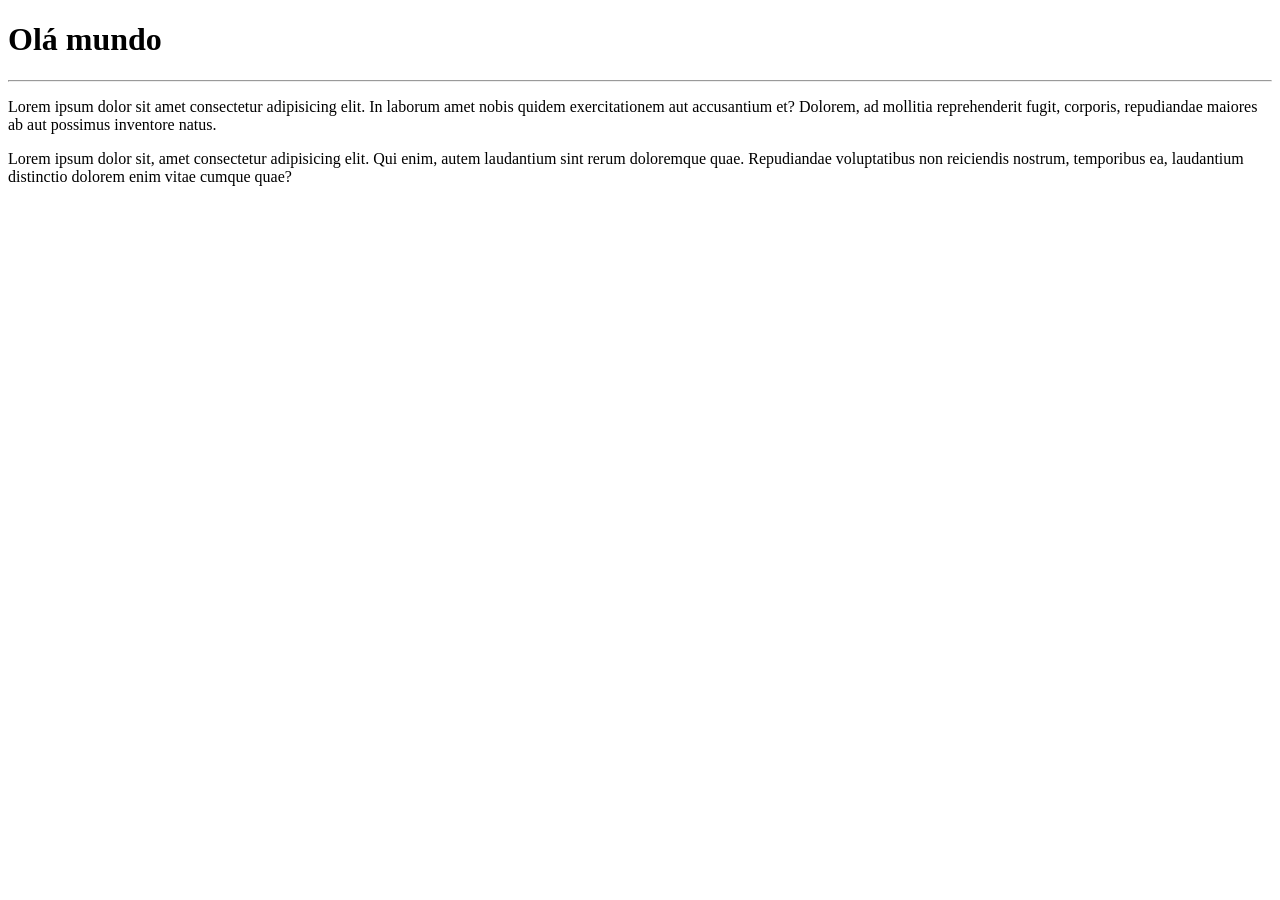
==== site-exemplo/index.html @ 4fb488c9 "mais paragrafo" ====
<!DOCTYPE html>
<html lang="en">
<head>
    <meta charset="UTF-8">
    <meta name="viewport" content="width=device-width, initial-scale=1.0">
    <title> Meu primeiro site em repositório</title>
</head>
<body>
    <h1> Olá mundo</h1>
    <hr>
    <p>Lorem ipsum dolor sit amet consectetur adipisicing elit. In laborum amet nobis quidem exercitationem aut accusantium et? 
        Dolorem, ad mollitia reprehenderit fugit, corporis, repudiandae maiores ab aut possimus inventore natus. </p>
    <p> Lorem ipsum dolor sit, amet consectetur adipisicing elit. Qui enim, autem laudantium sint rerum doloremque quae. 
        Repudiandae voluptatibus non reiciendis nostrum, temporibus ea, laudantium distinctio dolorem enim vitae cumque quae?
    </p>
</body>
</html>
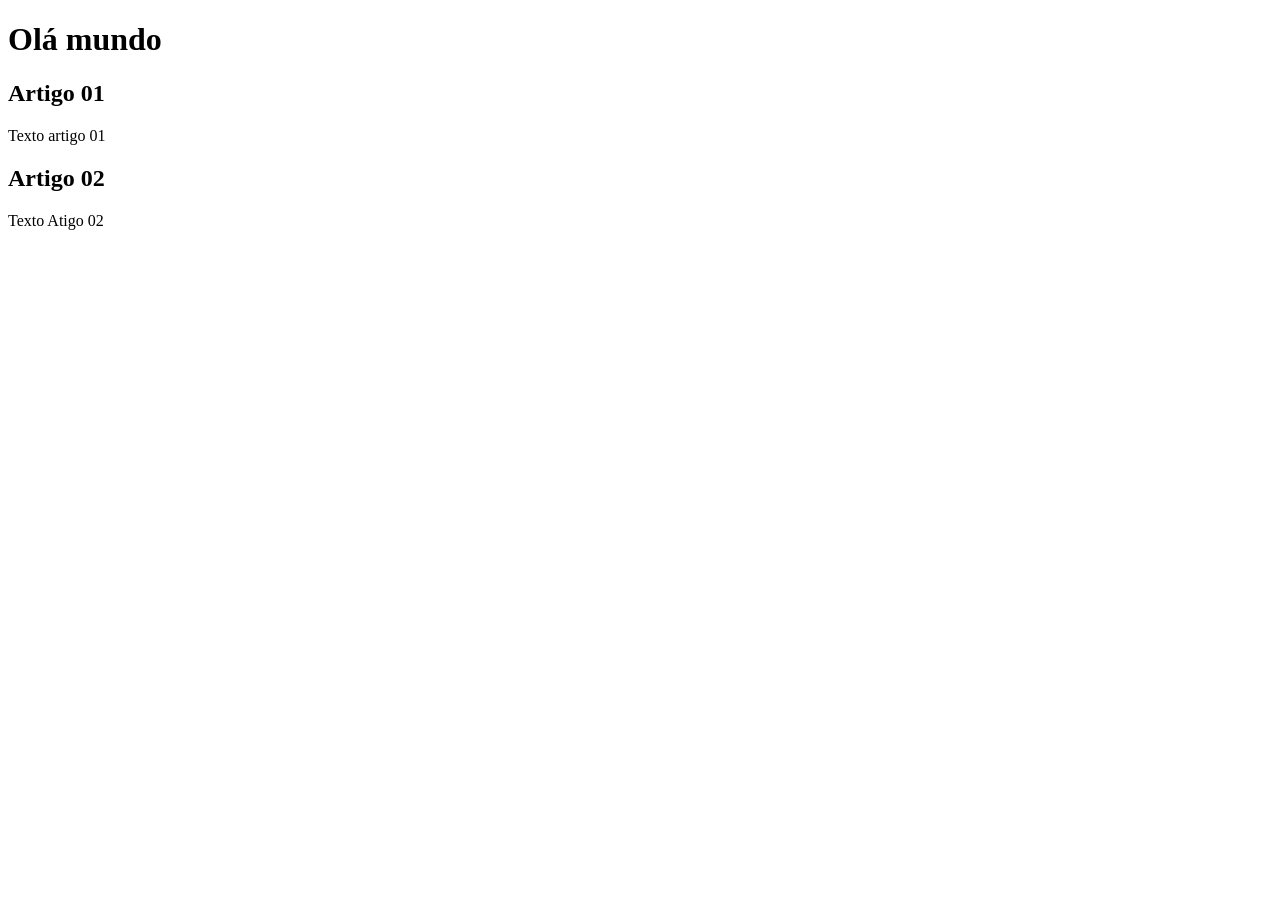
==== commit 82ea002d: "add index" ====
--- a/site-exemplo/index.html
+++ b/site-exemplo/index.html
@@ -6,12 +6,19 @@
     <title> Meu primeiro site em repositório</title>
 </head>
 <body>
-    <h1> Olá mundo</h1>
-    <hr>
-    <p>Lorem ipsum dolor sit amet consectetur adipisicing elit. In laborum amet nobis quidem exercitationem aut accusantium et? 
-        Dolorem, ad mollitia reprehenderit fugit, corporis, repudiandae maiores ab aut possimus inventore natus. </p>
-    <p> Lorem ipsum dolor sit, amet consectetur adipisicing elit. Qui enim, autem laudantium sint rerum doloremque quae. 
-        Repudiandae voluptatibus non reiciendis nostrum, temporibus ea, laudantium distinctio dolorem enim vitae cumque quae?
-    </p>
+    <main>
+        <header>
+             <h1> Olá mundo</h1>
+        </header>
+        <article>
+            <h2>Artigo 01</h2>
+            <p>Texto artigo 01</p>
+        </article>
+        <article>
+            <h2>Artigo 02</h2>
+            <p>Texto Atigo 02</p>
+        </article>
+    </main>
+   
 </body>
 </html>
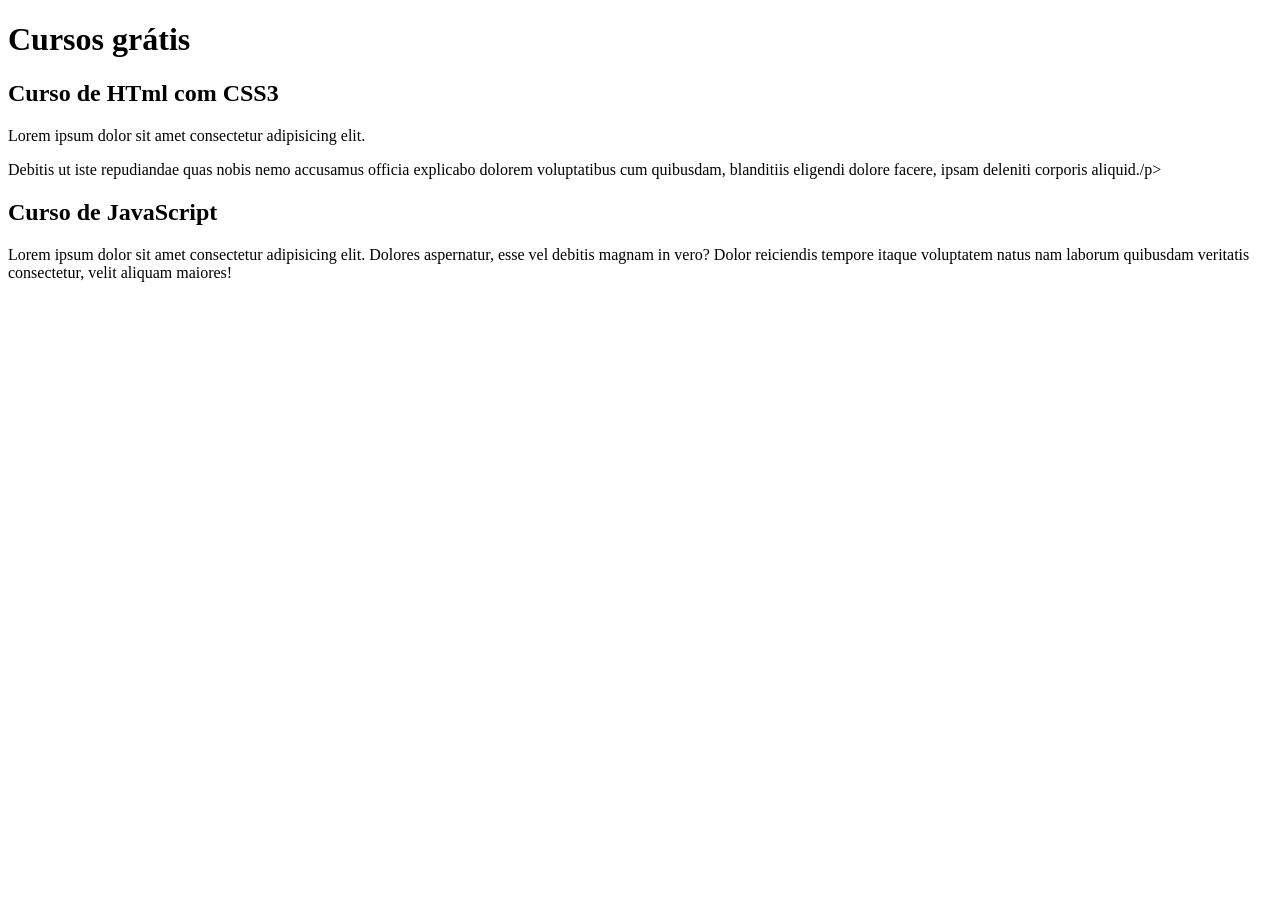
==== commit fd102241: "escrever" ====
--- a/site-exemplo/index.html
+++ b/site-exemplo/index.html
@@ -8,15 +8,16 @@
 <body>
     <main>
         <header>
-             <h1> Olá mundo</h1>
+             <h1>Cursos grátis</h1>
         </header>
         <article>
-            <h2>Artigo 01</h2>
-            <p>Texto artigo 01</p>
+            <h2>Curso de HTml com CSS3</h2>
+            <p>Lorem ipsum dolor sit amet consectetur adipisicing elit.
+            <p>Debitis ut iste repudiandae quas nobis nemo accusamus officia explicabo dolorem voluptatibus cum quibusdam, blanditiis eligendi dolore facere, ipsam deleniti corporis aliquid./p>
         </article>
         <article>
-            <h2>Artigo 02</h2>
-            <p>Texto Atigo 02</p>
+            <h2>Curso de JavaScript</h2>
+            <p>Lorem ipsum dolor sit amet consectetur adipisicing elit. Dolores aspernatur, esse vel debitis magnam in vero? Dolor reiciendis tempore itaque voluptatem natus nam laborum quibusdam veritatis consectetur, velit aliquam maiores!</p>
         </article>
     </main>
    
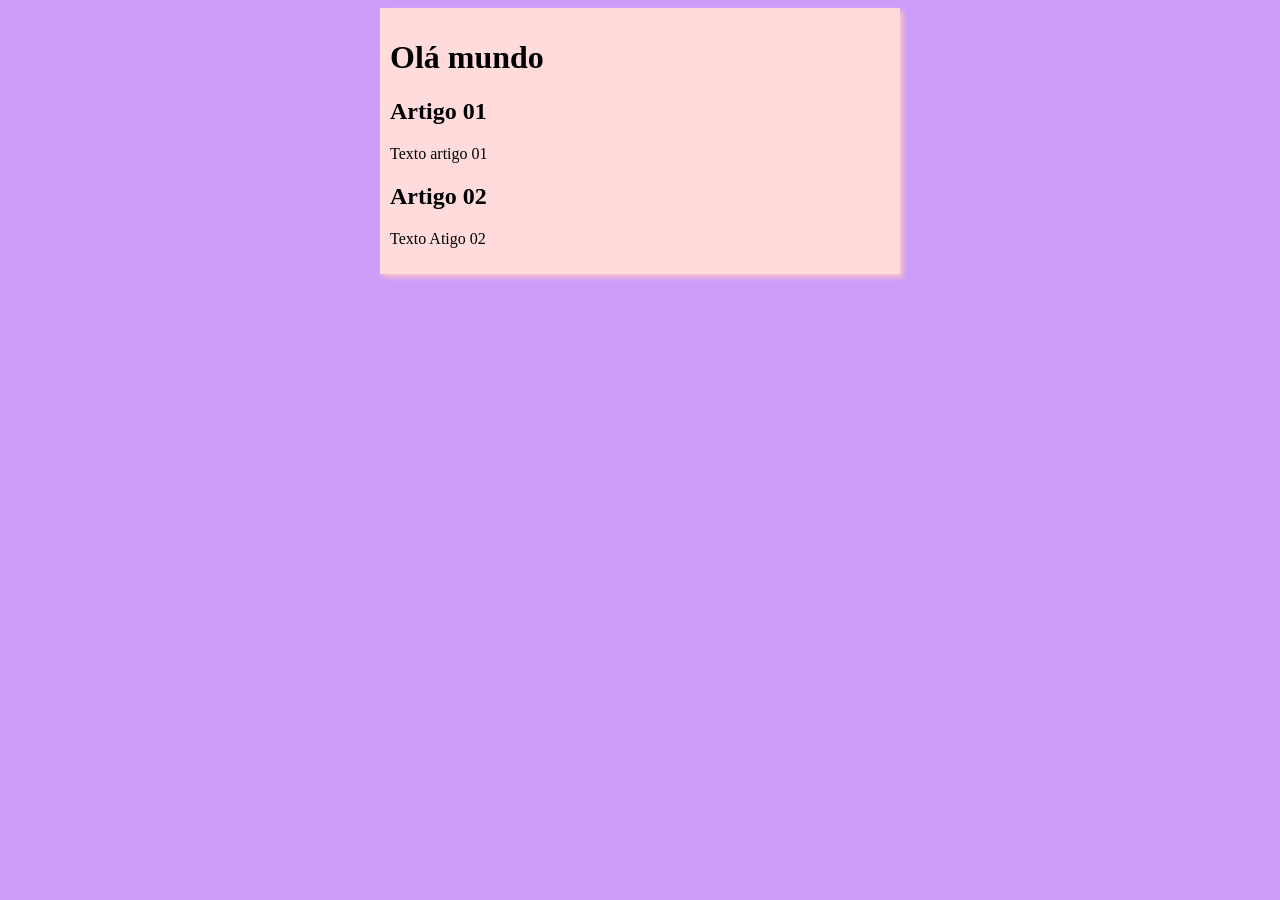
==== commit e4e900a6: "tem" ====
--- a/site-exemplo/index.html
+++ b/site-exemplo/index.html
@@ -4,20 +4,20 @@
     <meta charset="UTF-8">
     <meta name="viewport" content="width=device-width, initial-scale=1.0">
     <title> Meu primeiro site em repositório</title>
+    <link rel="stylesheet" href="estilo/style.css">
 </head>
 <body>
     <main>
         <header>
-             <h1>Cursos grátis</h1>
+             <h1> Olá mundo</h1>
         </header>
         <article>
-            <h2>Curso de HTml com CSS3</h2>
-            <p>Lorem ipsum dolor sit amet consectetur adipisicing elit.
-            <p>Debitis ut iste repudiandae quas nobis nemo accusamus officia explicabo dolorem voluptatibus cum quibusdam, blanditiis eligendi dolore facere, ipsam deleniti corporis aliquid./p>
+            <h2>Artigo 01</h2>
+            <p>Texto artigo 01</p>
         </article>
         <article>
-            <h2>Curso de JavaScript</h2>
-            <p>Lorem ipsum dolor sit amet consectetur adipisicing elit. Dolores aspernatur, esse vel debitis magnam in vero? Dolor reiciendis tempore itaque voluptatem natus nam laborum quibusdam veritatis consectetur, velit aliquam maiores!</p>
+            <h2>Artigo 02</h2>
+            <p>Texto Atigo 02</p>
         </article>
     </main>
    
--- a/site-exemplo/estilo/style.css
+++ b/site-exemplo/estilo/style.css
@@ -0,0 +1,15 @@
+*_{
+    font-family: Arial, Helvetica, sans-serif;
+    font-size: 16px;
+}
+
+body{
+    background-color: rgb(204, 157, 248);
+}
+main{
+    background-color: #FFDBDB;
+    width: 500px;
+    margin: auto;
+    padding: 10px;
+    box-shadow: 3px 3px 5px #ffc6c6;
+}
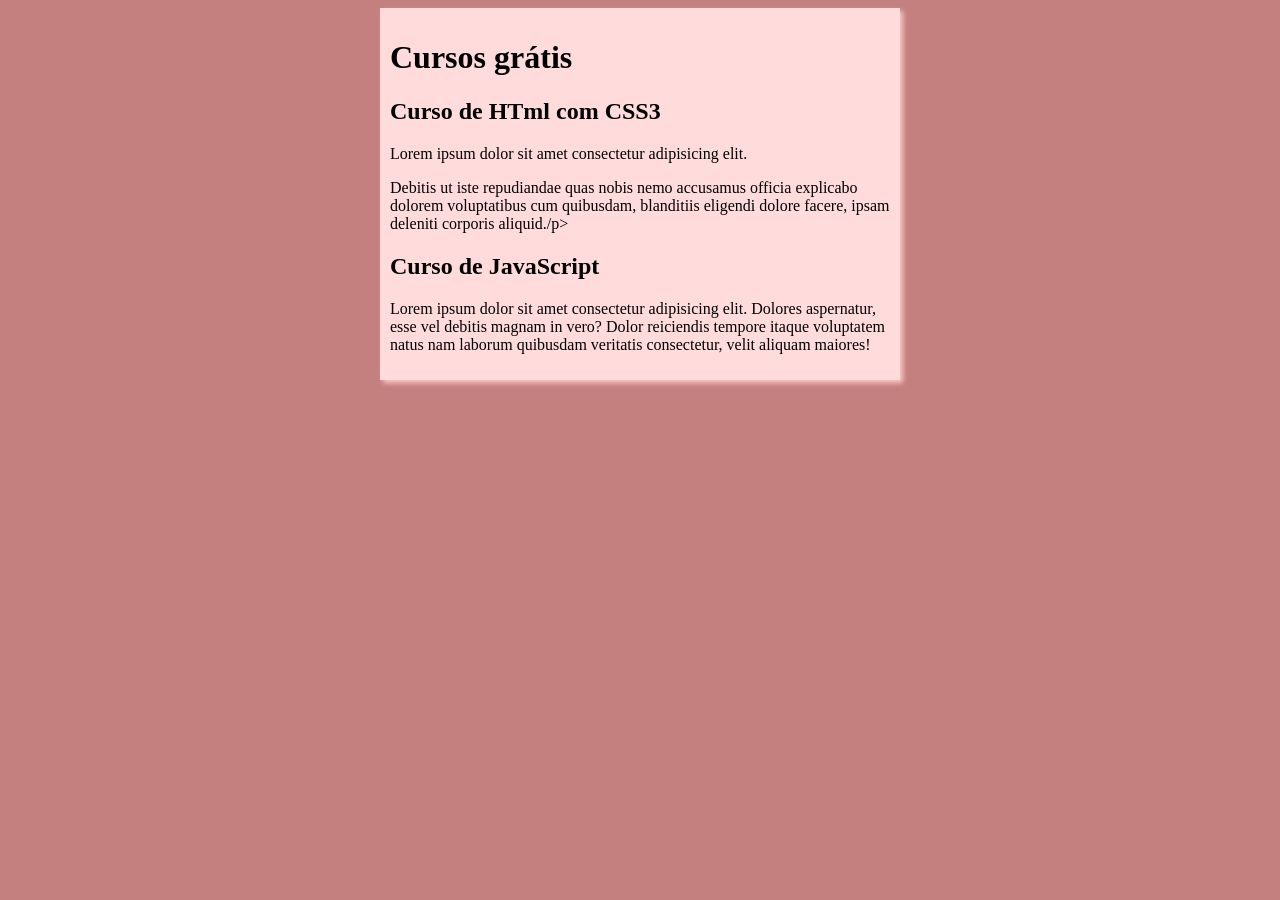
==== commit d43b8748: "Merge branch 'conteudo'" ====
--- a/site-exemplo/index.html
+++ b/site-exemplo/index.html
@@ -9,15 +9,16 @@
 <body>
     <main>
         <header>
-             <h1> Olá mundo</h1>
+             <h1>Cursos grátis</h1>
         </header>
         <article>
-            <h2>Artigo 01</h2>
-            <p>Texto artigo 01</p>
+            <h2>Curso de HTml com CSS3</h2>
+            <p>Lorem ipsum dolor sit amet consectetur adipisicing elit.
+            <p>Debitis ut iste repudiandae quas nobis nemo accusamus officia explicabo dolorem voluptatibus cum quibusdam, blanditiis eligendi dolore facere, ipsam deleniti corporis aliquid./p>
         </article>
         <article>
-            <h2>Artigo 02</h2>
-            <p>Texto Atigo 02</p>
+            <h2>Curso de JavaScript</h2>
+            <p>Lorem ipsum dolor sit amet consectetur adipisicing elit. Dolores aspernatur, esse vel debitis magnam in vero? Dolor reiciendis tempore itaque voluptatem natus nam laborum quibusdam veritatis consectetur, velit aliquam maiores!</p>
         </article>
     </main>
    
--- a/site-exemplo/estilo/style.css
+++ b/site-exemplo/estilo/style.css
@@ -4,7 +4,7 @@
 }
 
 body{
-    background-color: rgb(204, 157, 248);
+    background-color:#c47f7f ;
 }
 main{
     background-color: #FFDBDB;
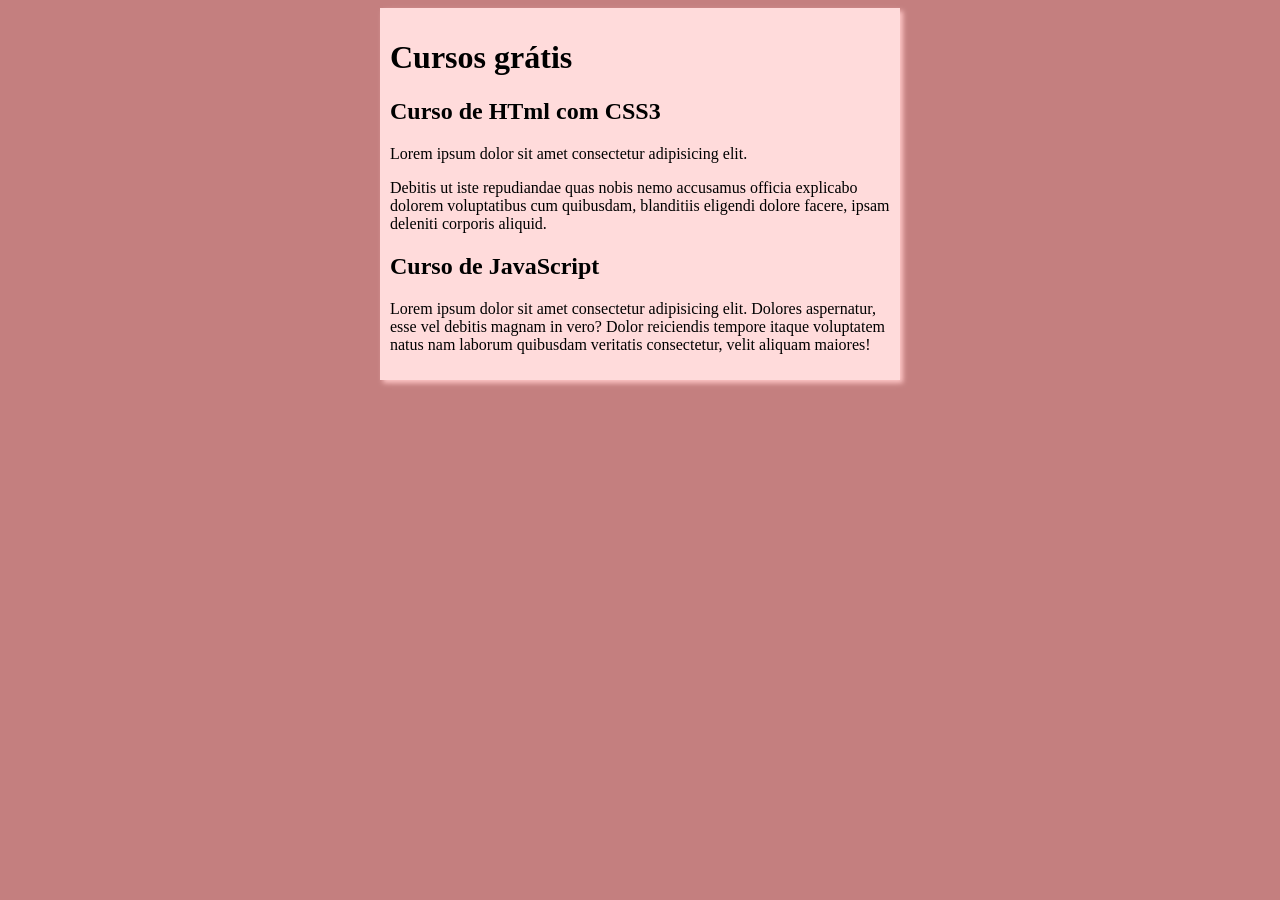
==== commit 04c00cee: "prontp" ====
--- a/site-exemplo/index.html
+++ b/site-exemplo/index.html
@@ -14,7 +14,7 @@
         <article>
             <h2>Curso de HTml com CSS3</h2>
             <p>Lorem ipsum dolor sit amet consectetur adipisicing elit.
-            <p>Debitis ut iste repudiandae quas nobis nemo accusamus officia explicabo dolorem voluptatibus cum quibusdam, blanditiis eligendi dolore facere, ipsam deleniti corporis aliquid./p>
+            <p>Debitis ut iste repudiandae quas nobis nemo accusamus officia explicabo dolorem voluptatibus cum quibusdam, blanditiis eligendi dolore facere, ipsam deleniti corporis aliquid.</p>
         </article>
         <article>
             <h2>Curso de JavaScript</h2>
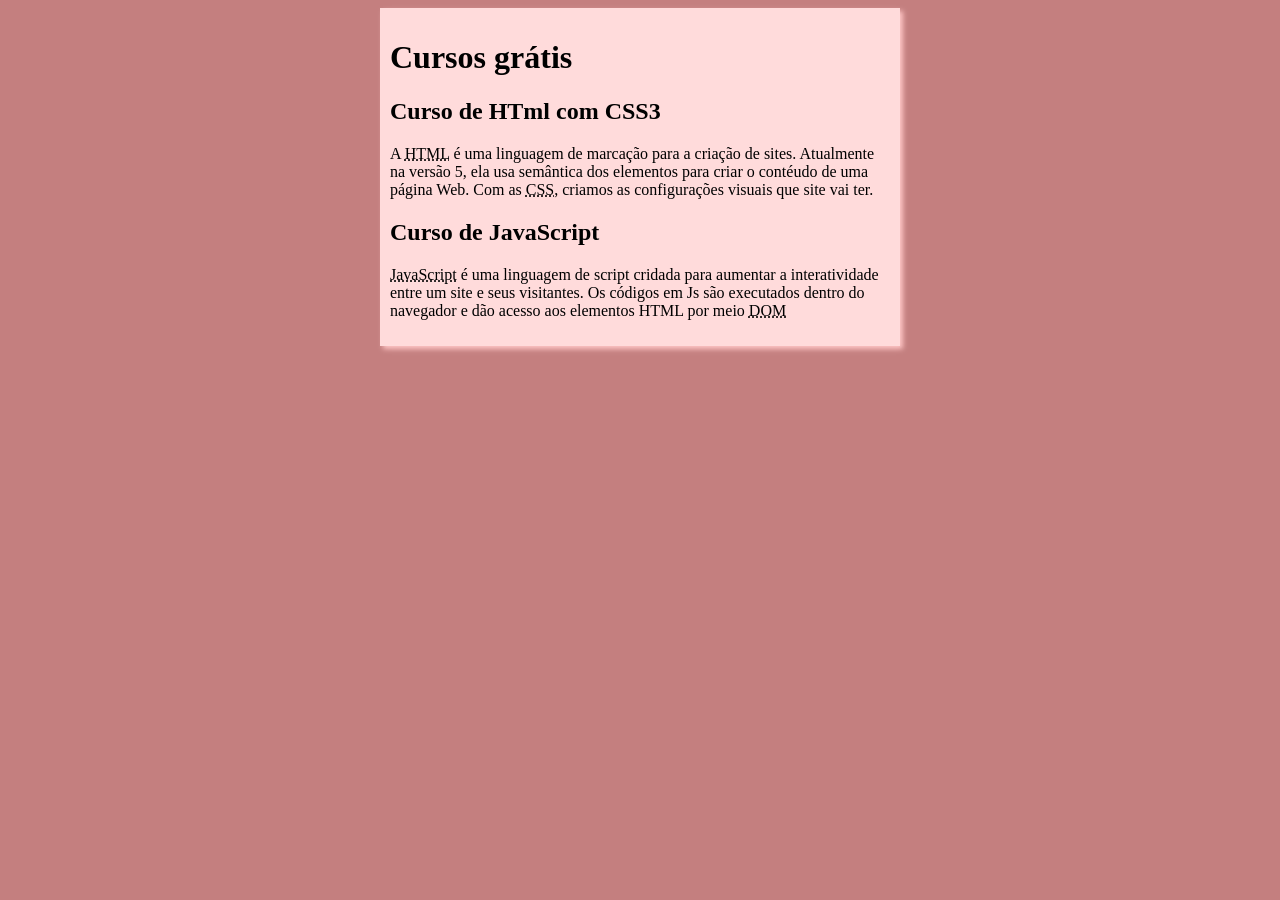
==== commit c2da5743: "rrrr" ====
--- a/site-exemplo/index.html
+++ b/site-exemplo/index.html
@@ -13,12 +13,11 @@
         </header>
         <article>
             <h2>Curso de HTml com CSS3</h2>
-            <p>Lorem ipsum dolor sit amet consectetur adipisicing elit.
-            <p>Debitis ut iste repudiandae quas nobis nemo accusamus officia explicabo dolorem voluptatibus cum quibusdam, blanditiis eligendi dolore facere, ipsam deleniti corporis aliquid.</p>
+            <p>A <abbr title="HyperText Markup Language">HTML</abbr> é uma linguagem de marcação para a criação de sites. Atualmente na versão 5, ela usa semântica dos elementos para criar o contéudo de uma página Web. Com as <abbr title="Cascading Style Sheets">CSS</abbr>, criamos as configurações visuais que site vai ter.</p>
         </article>
         <article>
             <h2>Curso de JavaScript</h2>
-            <p>Lorem ipsum dolor sit amet consectetur adipisicing elit. Dolores aspernatur, esse vel debitis magnam in vero? Dolor reiciendis tempore itaque voluptatem natus nam laborum quibusdam veritatis consectetur, velit aliquam maiores!</p>
+            <p><abbr title="JavaScript">JavaScript</abbr> é uma linguagem de script cridada para aumentar a interatividade entre um site e seus visitantes. Os códigos em Js são executados dentro do navegador e dão acesso aos elementos HTML por meio <abbr title="Document Object Model">DOM</abbr></p>
         </article>
     </main>
    
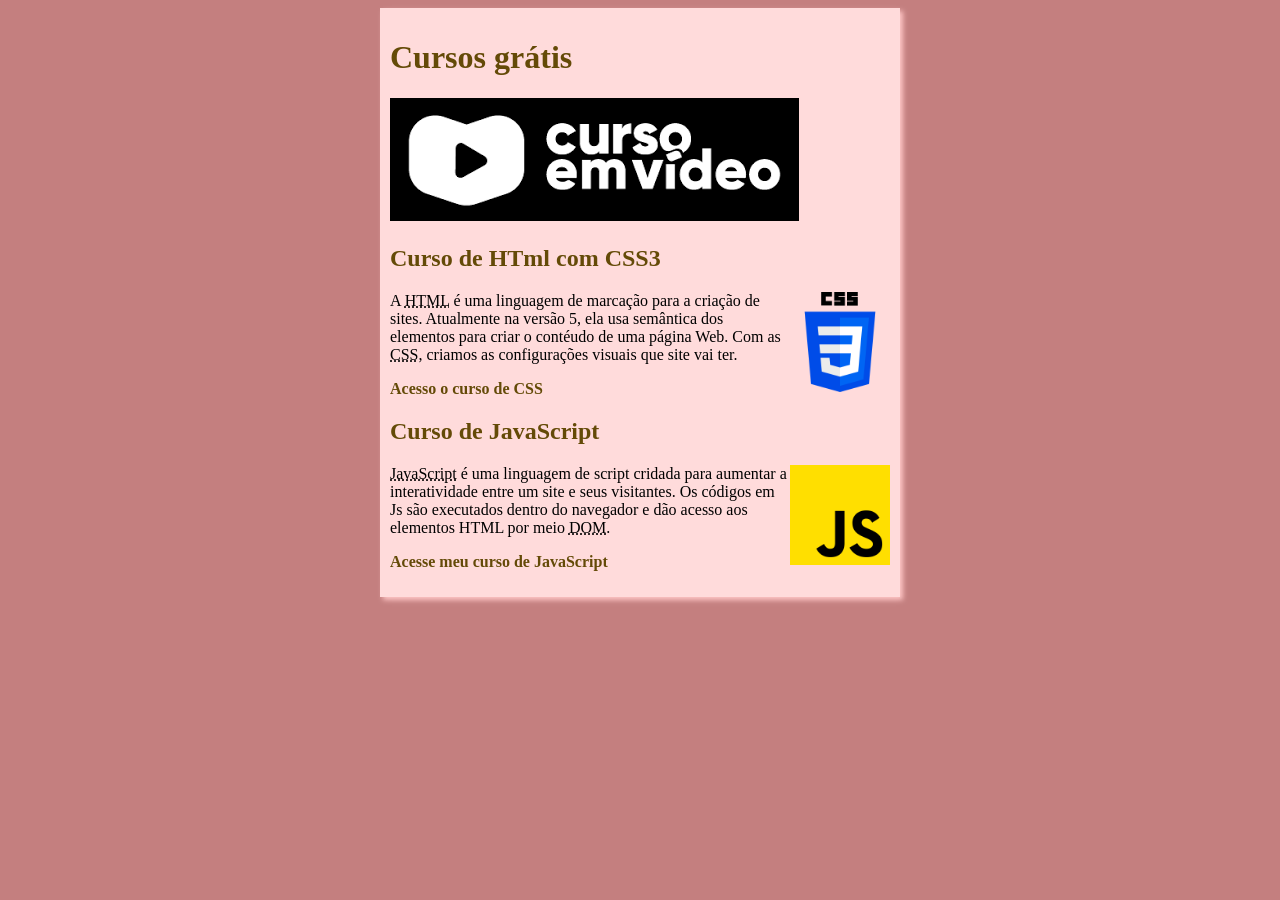
==== commit ac10b694: "criando site" ====
--- a/site-exemplo/index.html
+++ b/site-exemplo/index.html
@@ -10,14 +10,20 @@
     <main>
         <header>
              <h1>Cursos grátis</h1>
+             <img src="img/vide.png " alt="Curso me video">
         </header>
         <article>
             <h2>Curso de HTml com CSS3</h2>
+            <img class="lado"src="img/css-3.png" alt="Curso CSS">
             <p>A <abbr title="HyperText Markup Language">HTML</abbr> é uma linguagem de marcação para a criação de sites. Atualmente na versão 5, ela usa semântica dos elementos para criar o contéudo de uma página Web. Com as <abbr title="Cascading Style Sheets">CSS</abbr>, criamos as configurações visuais que site vai ter.</p>
+            <p><a href="./cursoH.html">Acesso o curso de CSS</a></p>
+        
         </article>
         <article>
             <h2>Curso de JavaScript</h2>
-            <p><abbr title="JavaScript">JavaScript</abbr> é uma linguagem de script cridada para aumentar a interatividade entre um site e seus visitantes. Os códigos em Js são executados dentro do navegador e dão acesso aos elementos HTML por meio <abbr title="Document Object Model">DOM</abbr></p>
+            <img class="lado" src="img/js.png" alt="Curso JavaScript">
+            <p><abbr title="JavaScript">JavaScript</abbr> é uma linguagem de script cridada para aumentar a interatividade entre um site e seus visitantes. Os códigos em Js são executados dentro do navegador e dão acesso aos elementos HTML por meio <abbr title="Document Object Model">DOM</abbr>.</p>
+            <p><a href="./cursoJ.html">Acesse meu curso de JavaScript</a></p>
         </article>
     </main>
    
--- a/site-exemplo/estilo/style.css
+++ b/site-exemplo/estilo/style.css
@@ -12,4 +12,26 @@
     margin: auto;
     padding: 10px;
     box-shadow: 3px 3px 5px #ffc6c6;
+}
+h1{
+    font-size: 2em;
+    color: #644A07;
+}
+h2{
+    font-size: 1.5em;
+    color: #644A07;
+}
+img.lado{
+    float:right;
+    width: 100px;
+    height: 100px;
+}
+a{
+    text-decoration: none;
+    font-weight: bold;
+    color:#644A07;
+}
+a:hover{
+    text-decoration: underline;
+    color:#4d3906;
 }
